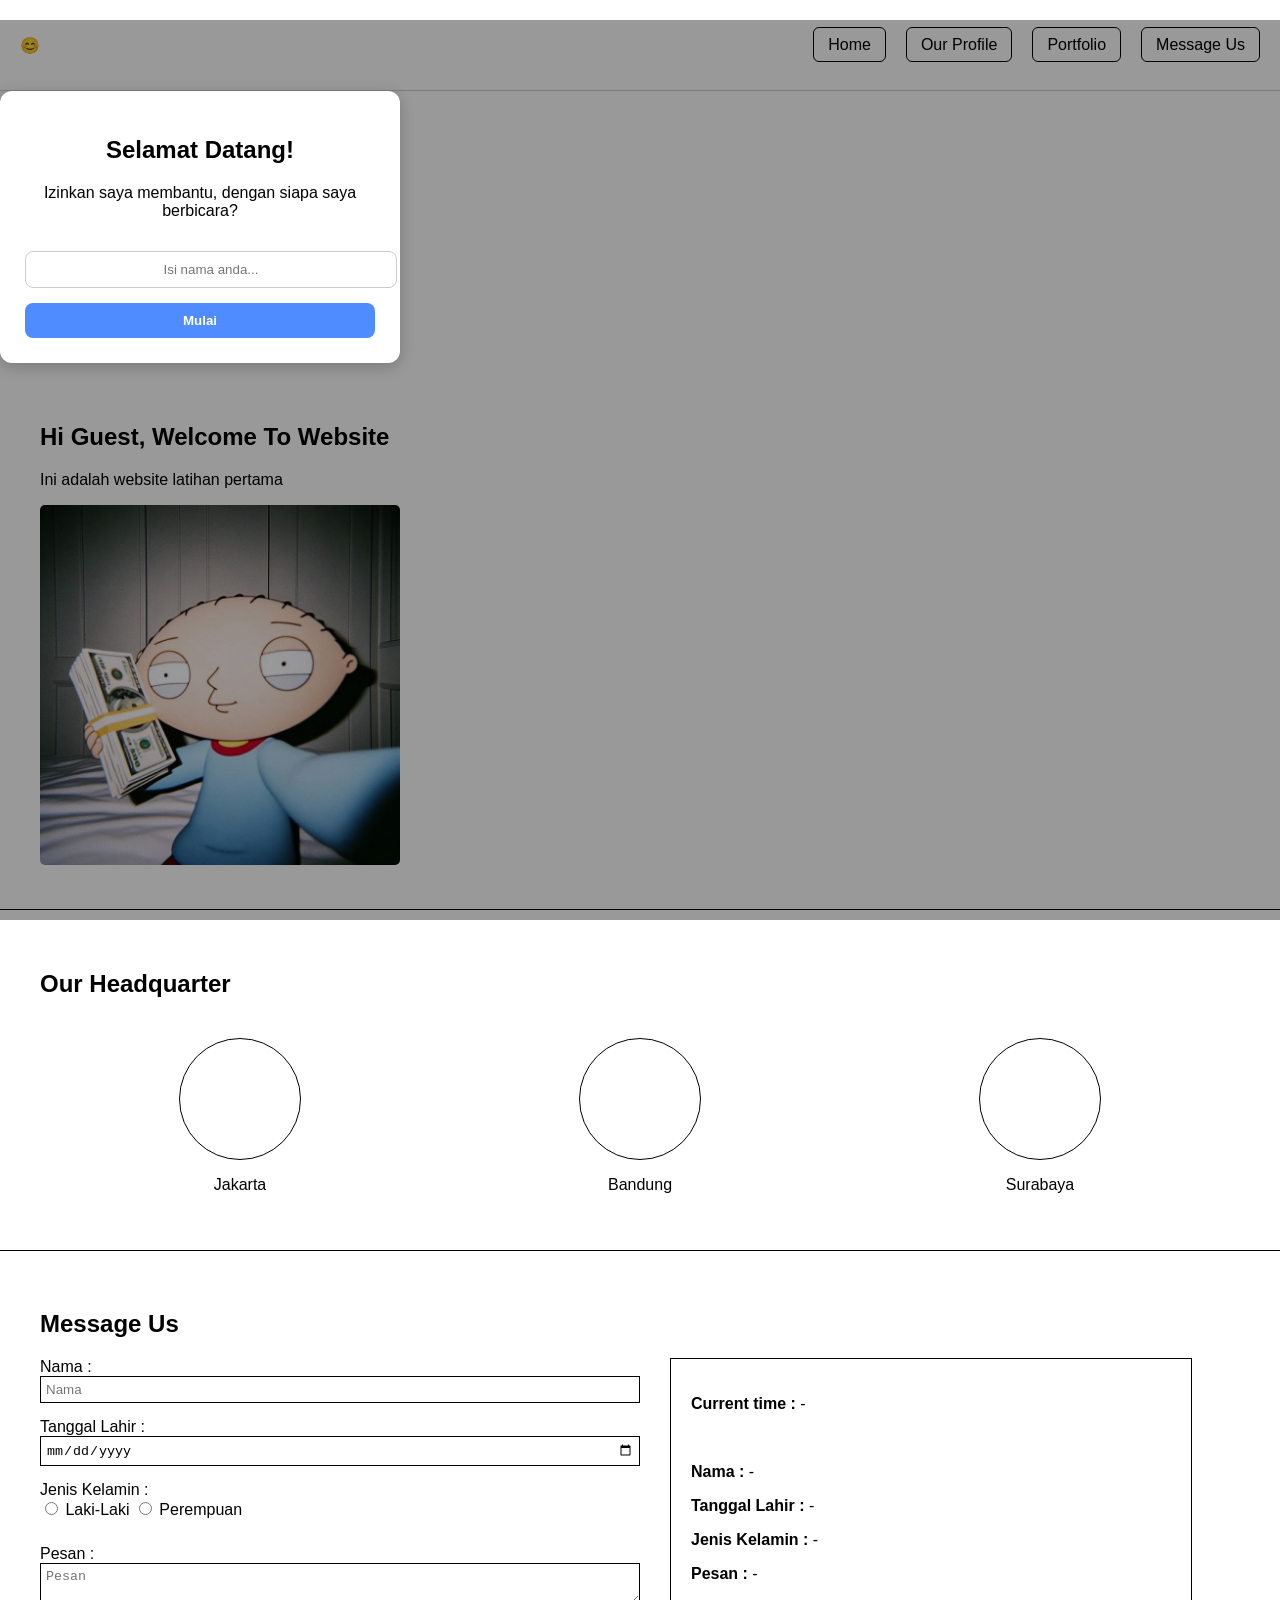
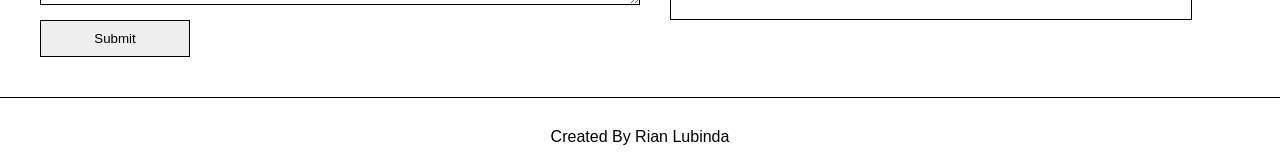
==== index.html @ 347fe825 "Add files via upload MINI Project" ====
<!DOCTYPE html>
<html lang="en">
<head>
  <meta charset="UTF-8" />
  <meta name="viewport" content="width=device-width, initial-scale=1.0" />
  <title>My Website</title>
  <link rel="stylesheet" href="css/style.css" />
</head>
<body>

  <!-- HEADER & NAV -->
  <header class="navbar">
    <div class="logo">😊</div>

    <div class="hamburger" id="hamburger">☰</div>

    <nav id="navbarMenu">
      <ul>
         <li><a href="index.html#home">Home</a></li>
         <li><a class="active" href="profile.html">Our Profile</a></li>
        <li><a href="#portfolio">Portfolio</a></li>
        <li><a href="#message">Message Us</a></li>
      </ul>
    </nav>
  </header>

  <!-- POPUP WELCOME -->
<h2 id="welcomePopup" class="popup-overlay"></h2>
  <div class="popup-box">
    <h2>Selamat Datang!</h2>
    <p>Izinkan saya membantu, dengan siapa saya berbicara?</p>

    <input type="text" id="popupName" placeholder="Isi nama anda...">
    <button id="popupSubmit">Mulai</button>
</div>


  <!-- HOME SECTION -->
  <section id="home" class="home">
    <h2>Hi Guest, Welcome To Website</h2>
    <p>Ini adalah website latihan pertama</p>

    <div class="placeholder-img">
  <img src="profile.jpeg" alt="Home Banner">
</div>
  </section>

  <!-- HEADQUARTER SECTION -->
  <section class="headquarter">
    <h2>Our Headquarter</h2>

    <div class="circle-container">
      <div class="circle-box">
        <div class="circle"></div>
        <p>Jakarta</p>
      </div>

      <div class="circle-box">
        <div class="circle"></div>
        <p>Bandung</p>
      </div>

      <div class="circle-box">
        <div class="circle"></div>
        <p>Surabaya</p>
      </div>
    </div>
  </section>
<!-- MESSAGE US SECTION -->
<section id="message" class="message-us">

  <h2>Message Us</h2>

  <div class="form-container">
    <!-- FORM -->
    <form id="messageForm" class="left-form">
      <label>Nama :</label>
      <input id="inputNama" type="text" placeholder="Nama">

      <label>Tanggal Lahir :</label>
      <input id="inputTanggal" type="date">

      <label>Jenis Kelamin :</label>
      <div class="radio-row">
        <input type="radio" name="jk" value="Laki-Laki"> Laki-Laki
        <input type="radio" name="jk" value="Perempuan"> Perempuan
      </div>

      <label>Pesan :</label>
      <textarea id="inputPesan" placeholder="Pesan"></textarea>

      <button type="submit">Submit</button>
    </form>

    <!-- OUTPUT BOX -->
    <div class="output-box" id="outputBox">
      <p><strong>Current time :</strong> - </p>
      <br>
      <p><strong>Nama :</strong> -</p>
      <p><strong>Tanggal Lahir :</strong> -</p>
      <p><strong>Jenis Kelamin :</strong> -</p>
      <p><strong>Pesan :</strong> -</p>
    </div>
  </div>

</section>


  <footer>
    Created By Rian Lubinda
  </footer>

  <script src="js/script.js"></script>
</body>
</html>
---- css/style.css ----
/* RESET */
body {
  margin: 0;
  padding: 0;
  font-family: Arial, sans-serif;
}

/* NAVBAR */
.navbar {
  display: flex;
  justify-content: space-between;
  align-items: center;
  padding: 20px;
  border-bottom: 1px solid #ccc;
  position: relative; /* Wajib agar dropdown ikut nempel */
}

.navbar ul {
  display: flex;
  list-style: none;
  gap: 20px;
}

.navbar a {
  text-decoration: none;
  color: black;
  padding: 8px 14px;
  border: 1px solid #000;
  border-radius: 6px;
}

/* HAMBURGER */
.hamburger {
  display: none;
  font-size: 30px;
  cursor: pointer;
  user-select: none;
}

/* ============================= */
/*            MOBILE             */
/* ============================= */
@media (max-width: 768px) {

  .hamburger {
    display: block; 
  }

  /* Dropdown menu container */
  #navbarMenu {
    position: absolute;
    top: 60px;      /* Turun dari navbar */
    right: 20px;    /* Nempel kanan */
    background: white;
    border: 1px solid #ccc;
    border-radius: 8px;
    width: 180px;

    display: block;
    padding: 0;

    /* Animasi */
    overflow: hidden;
    max-height: 0;
    opacity: 0;
    transition: max-height .3s ease, opacity .3s ease;
  }

  #navbarMenu ul {
    flex-direction: column;
    gap: 15px;
    padding: 15px;
  }

  #navbarMenu li a {
    display: block;
    text-align: right;
  }

  /* Aktif = dropdown turun */
  #navbarMenu.active {
    max-height: 500px;
    opacity: 1;
  }
}

/* OVERLAY */
.popup-overlay {
  position: fixed;
  inset: 0;
  width: 100%;
  height: 100%;
  background: rgba(0,0,0,0.4);
  display: flex;
  justify-content: center;
  align-items: center;

  /* animasi */
  opacity: 0;
  visibility: hidden;
  transition: opacity .3s ease, visibility .3s ease;

  /* ini penting */
  z-index: 999;
}

/* AKTIF */
.popup-overlay.active {
  opacity: 1;
  visibility: visible;
}

/* POPUP BOX (DIPASTIKAN DI ATAS OVERLAY) */
.popup-box {
  background: #fff;
  padding: 25px;
  width: 350px;
  border-radius: 12px;
  text-align: center;

  /* pastikan mengalahkan overlay */
  position: relative;
  z-index: 1000;

  box-shadow: 0 4px 15px rgba(0,0,0,0.2);
}

/* INPUT */
.popup-box input {
  width: 100%;
  padding: 10px;
  margin-top: 15px;
  border-radius: 8px;
  border: 1px solid #ccc;
  text-align: center;
}

/* BUTTON */
.popup-box button {
  margin-top: 15px;
  padding: 10px;
  width: 100%;
  background: #4e8cff;
  color: #fff;
  border: none;
  border-radius: 8px;
  cursor: pointer;
  font-weight: bold;
}

@media (max-width: 500px) {
  .popup-box {
    width: 85%;
    padding: 20px;
  }
}


/* HOME */
.home {
  padding: 40px;
  border-bottom: 1px solid #000;
}

.placeholder-img img {
  width: 30%;
  height: 30%;
  object-fit: cover;
  border-radius: 5px;
}


/* HEADQUARTERS */
.headquarter {
  padding: 40px;
  border-bottom: 1px solid #000;
}

.circle-container {
  display: flex;
  justify-content: space-around;
  margin-top: 40px;
}

.circle {
  width: 120px;
  height: 120px;
  border-radius: 50%;
  border: 1px solid #000;
}

.circle-box {
  text-align: center;
}

/* MESSAGE US */
.message-us {
  padding: 40px;
  border-bottom: 1px solid #000;
}

.form-container {
  display: flex;
  gap: 30px;
}

.left-form {
  width: 50%;
  display: flex;
  flex-direction: column;
}

.left-form input,
.left-form textarea {
  margin-bottom: 15px;
  padding: 5px;
  border: 1px solid #000;
}

.radio-row {
  margin-bottom: 15px;
}

button {
  padding: 10px;
  width: 150px;
  background: #eee;
  border: 1px solid #000;
  cursor: pointer;
}

.output-box {
  border: 1px solid #000;
  padding: 20px;
  width: 40%;
  height: fit-content;
}

@media (max-width: 768px) {
  .form-container {
    flex-direction: column;
    align-items: center;
    text-align: center;
  }

  .left-form {
    width: 100%;
    max-width: 400px;
  }

  .output-box {
    width: 100%;
    max-width: 400px;
    margin-top: 20px;
    text-align: left; /* supaya tetap rapi */
  }
}


/* FOOTER */
footer {
  text-align: center;
  padding: 10px;
  margin-top: 20px;
}
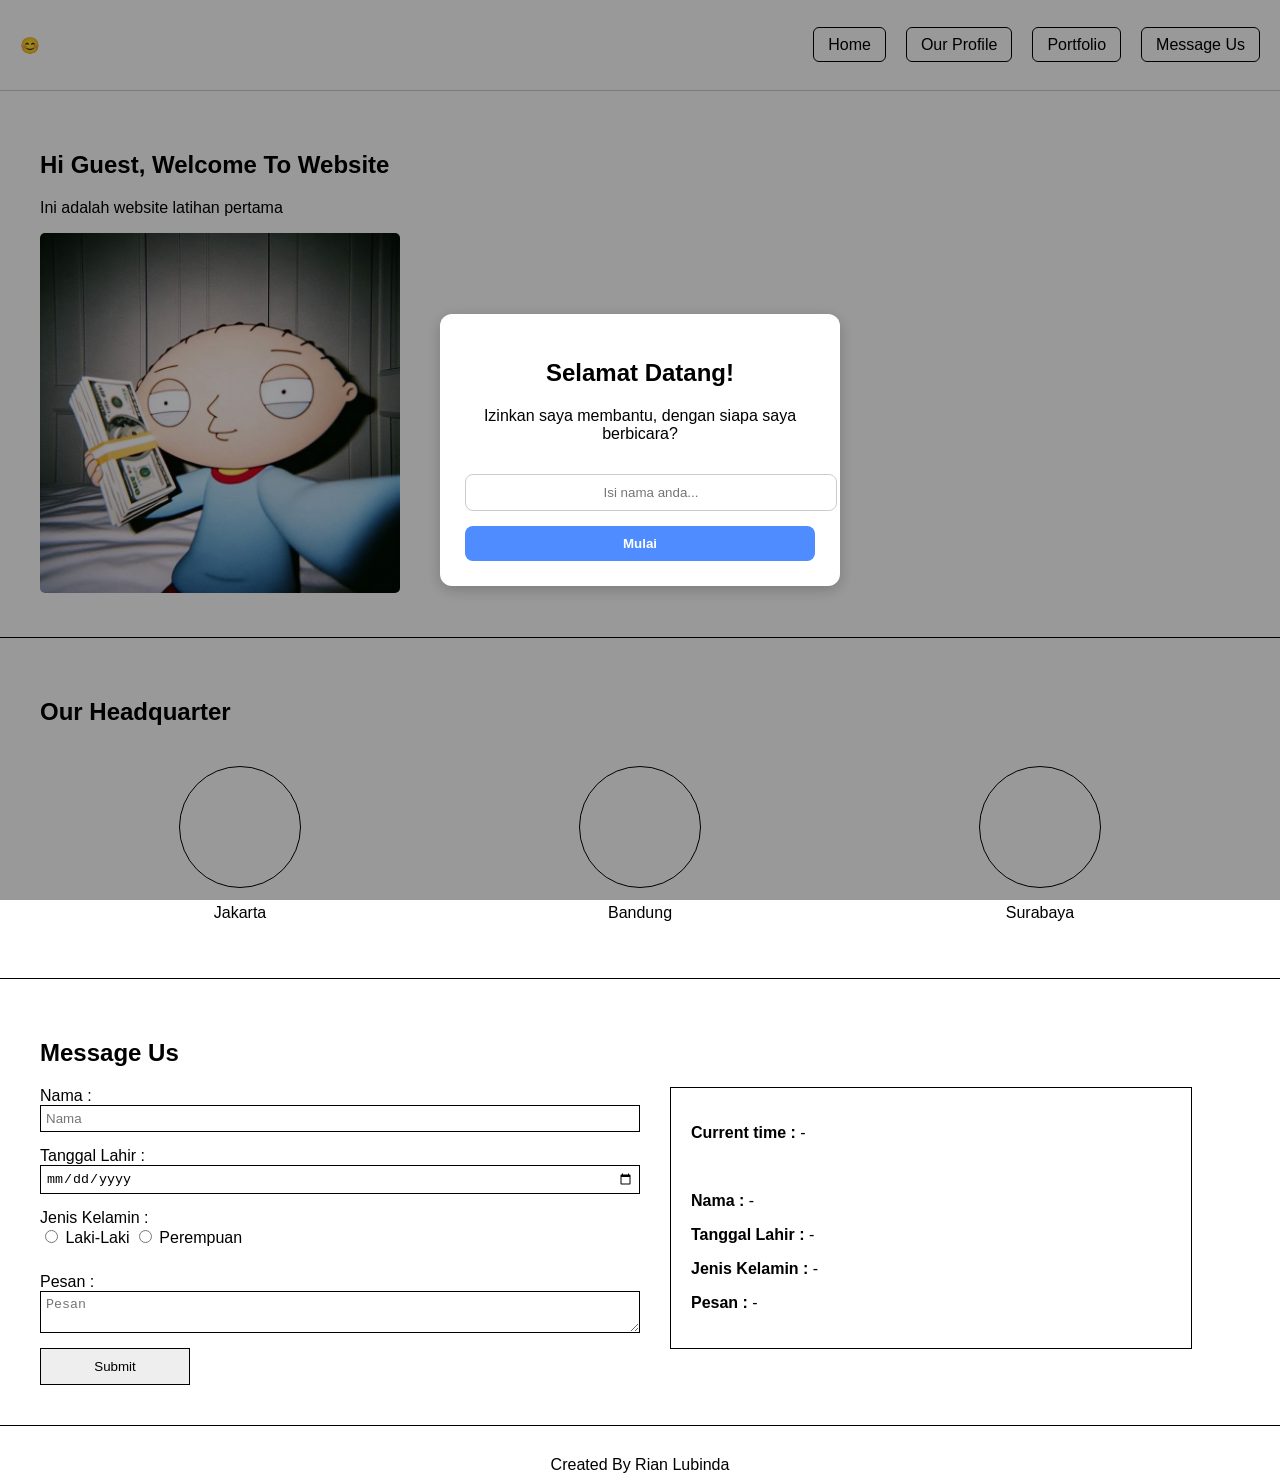
==== commit daa6c1a4: "Implement welcome popup in index.html Added a welcome popup to greet users and collect their names." ====
--- a/index.html
+++ b/index.html
@@ -25,13 +25,14 @@
   </header>
 
   <!-- POPUP WELCOME -->
-<h2 id="welcomePopup" class="popup-overlay"></h2>
+<div id="welcomePopup" class="popup-overlay">
   <div class="popup-box">
     <h2>Selamat Datang!</h2>
     <p>Izinkan saya membantu, dengan siapa saya berbicara?</p>
 
     <input type="text" id="popupName" placeholder="Isi nama anda...">
     <button id="popupSubmit">Mulai</button>
+  </div>
 </div>
 
 
